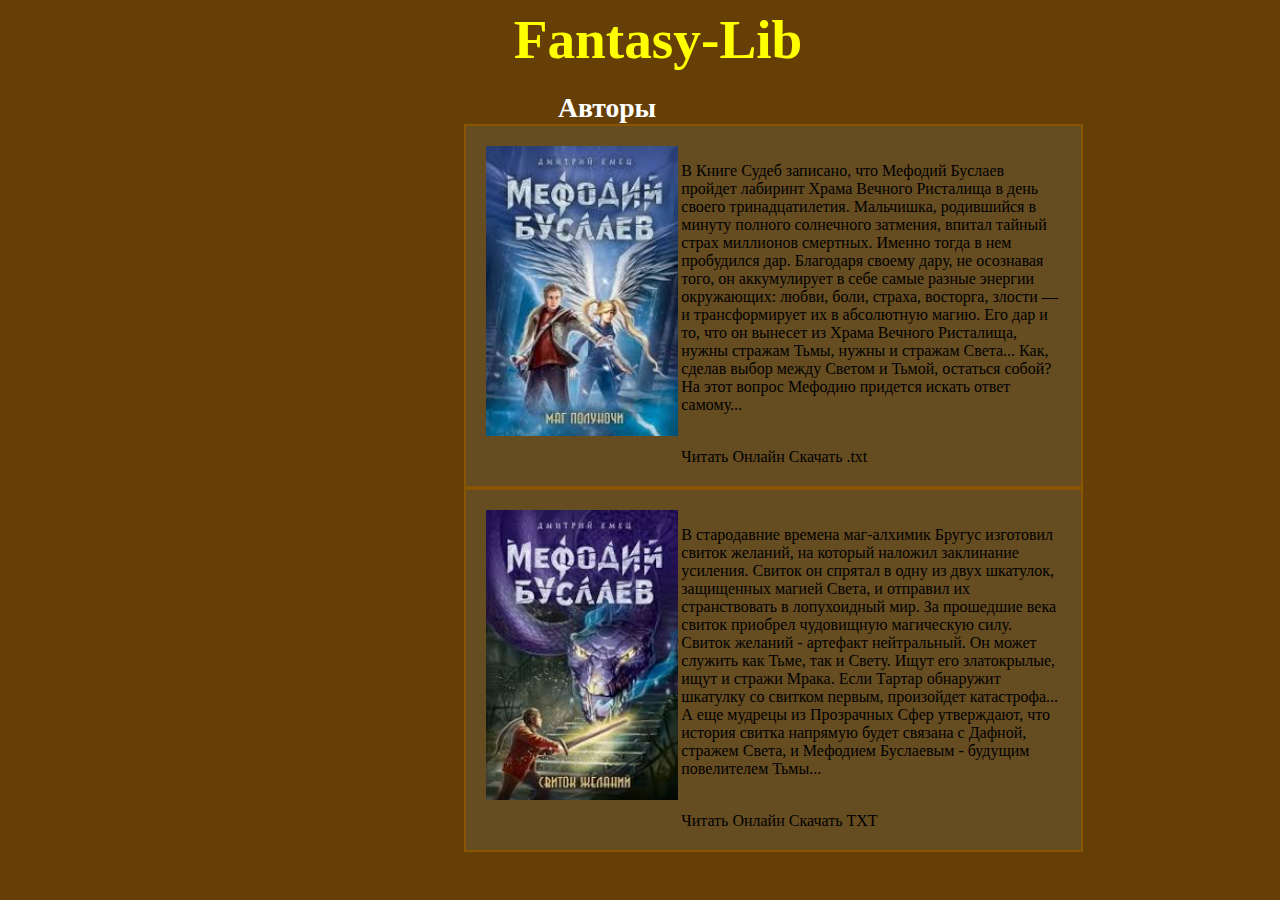
==== index.html @ 9ec12cad "Update index.html" ====
<html>
<head>
<title>fantasy-lib</title>
  <link rel ="stylesheet" href = "style.css">
<script data-ad-client="ca-pub-6843703659791164" async src="https://pagead2.googlesyndication.com/pagead/js/adsbygoogle.js"></script>
</head>
<style>
body{
	background-size:  400px;
	background-color: #663F07;
}
h1{
	margin-left: 500px
}
.space { 
    padding: 20px; /* Поля */
    background: #664C21; /* Цвет фона */
    border: 2px solid #895500;
    margin-left: 57%;
    margin-right: 50%;
    min-width: 575px; 
    min-height: 300px;
     /* Параметры рамки */
   }
   .wh{
color: black;
text-decoration: none;
text-align: right;
   }
      .hh{
color: white;
text-decoration: none;
margin-left: 550px;
   }
   
   	
   
   img{margin-bottom: 20px;}
</style>
<body class="wrapper">
	<h1 align="center" ><big><big><big>Fantasy-Lib</big></big></big></h1>
<a class="hh" href="authors.html"><b><big><big><big>Авторы</big></big></big></b></a>
<div  class="space">
	<img  align="left" height="290px"src="[data-uri]" alt="j1">
	</b><p>В Книге Судеб записано, что Мефодий Буслаев пройдет лабиринт Храма Вечного Ристалища в день своего тринадцатилетия. Мальчишка, родившийся в минуту полного солнечного затмения, впитал тайный страх миллионов смертных. Именно тогда в нем пробудился дар. Благодаря своему дару, не осознавая того, он аккумулирует в себе самые разные энергии окружающих: любви, боли, страха, восторга, злости — и трансформирует их в абсолютную магию. Его дар и то, что он вынесет из Храма Вечного Ристалища, нужны стражам Тьмы, нужны и стражам Света... Как, сделав выбор между Светом и Тьмой, остаться собой? На этот вопрос Мефодию придется искать ответ самому...</p><br></b>
	<a class="wh"href="mb.html">Читать Онлайн</a>
	<a class="wh"  href="Emets_Dmitriy_[Mefodiy_Buslaev#1]_Mag_Polunoci.txt" download="Emets_Dmitriy_[Mefodiy_Buslaev#1]_Mag_Polunoci"  >Скачать .txt</a></div>

	
	<div  class="space">
	<img  align="left" height="290px" src="[data-uri]" alt="j1">
	</b><p>В стародавние времена маг-алхимик Бругус изготовил свиток желаний, на который наложил заклинание усиления. Свиток он спрятал в одну из двух шкатулок, защищенных магией Света, и отправил их странствовать в лопухоидный мир. За прошедшие века свиток приобрел чудовищную магическую силу. Свиток желаний - артефакт нейтральный. Он может служить как Тьме, так и Свету. Ищут его златокрылые, ищут и стражи Мрака. Если Тартар обнаружит шкатулку со свитком первым, произойдет катастрофа... А еще мудрецы из Прозрачных Сфер утверждают, что история свитка напрямую будет связана с Дафной, стражем Света, и Мефодием Буслаевым - будущим повелителем Тьмы...</p><br></b>
	<a align="center" class="wh"href="mb2.html">Читать Онлайн</a>
	<a class="wh"  href="Emets_Dmitriy_[Mefodiy_Buslaev#2]_Mefodiy_Buslaev__Svitok_jelaniy.txt" download=""  >Скачать TXT</a></div>

</body>
</html>


</div>
</body>
</html>
---- style.css ----
.wrapper {position: relative; /*задаем для родительского блока относительное позиционирование, чтобы потом абсолютно позиционировать блок внутри него*/}
.box {
width: 400px;
position: absolute; 
left: 50%;
margin-left: -200px; /*смещаем блок влево на расстояние, равное половине его ширины*/
}


.container {
  width: 100%;
  max-width: 1024px; /*максимальная ширина может иметь другое значение*/
  padding: 0 15px;
  margin: 0 auto;
}




.main{

	background: "black";
}



body{
	max-width: 800px;
	background: "black";
}




h1{
	color: #FFFF00;
}



<div class="wh"></div>
<div class="hh"></div>
<div class="wrapper">
<div class="box"></div>
</div>
<div class="main"</div>
<div class="container"</div>
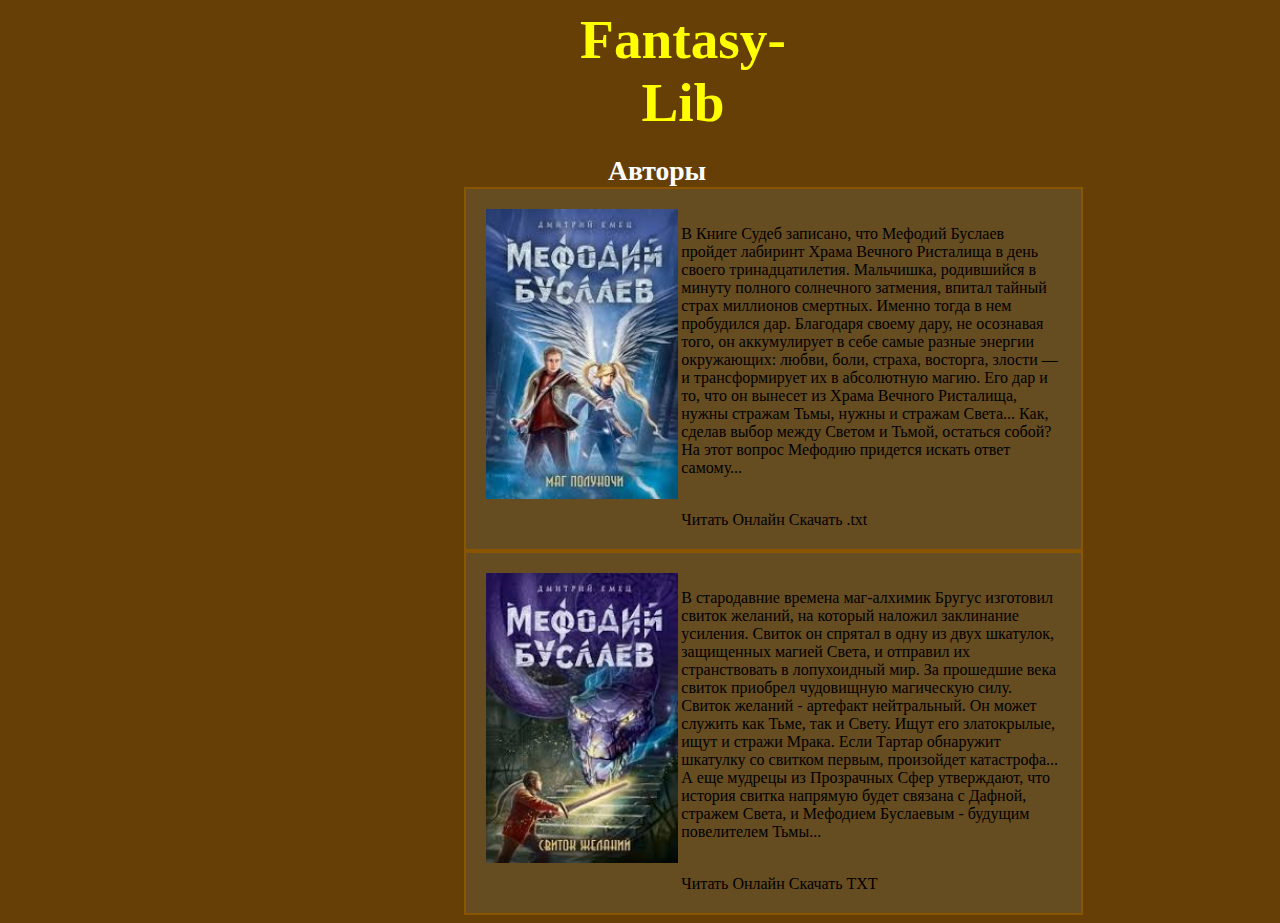
==== commit 38baf41a: "Update index.html" ====
--- a/index.html
+++ b/index.html
@@ -10,7 +10,7 @@
 	background-color: #663F07;
 }
 h1{
-	margin-left: 500px
+	margin-left: 550px
 }
 .space { 
     padding: 20px; /* Поля */
@@ -30,7 +30,8 @@
       .hh{
 color: white;
 text-decoration: none;
-margin-left: 550px;
+margin-left: 600px;
+margin-bottom: 20px;
    }
    
    	
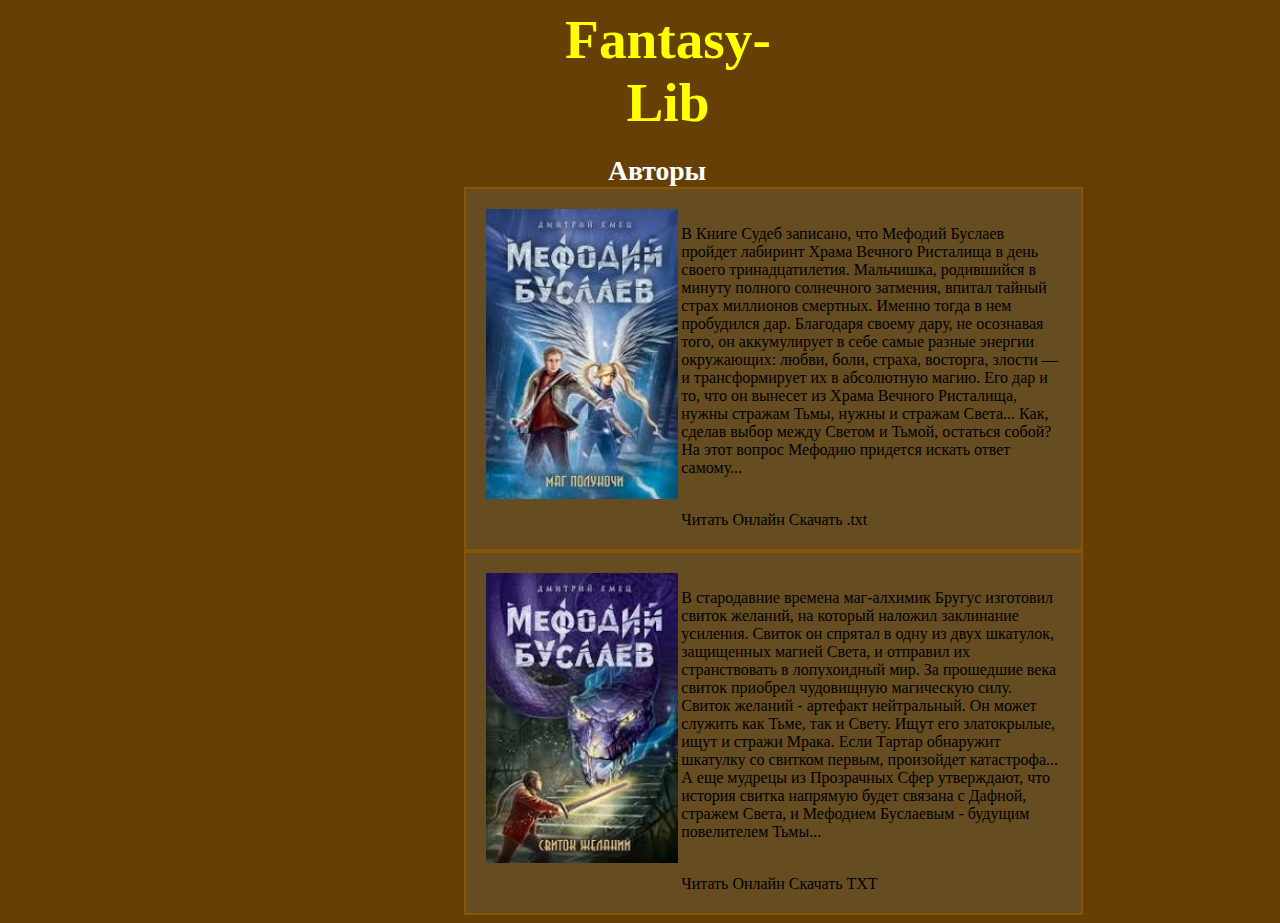
==== commit d114ce8a: "Update index.html" ====
--- a/index.html
+++ b/index.html
@@ -10,7 +10,7 @@
 	background-color: #663F07;
 }
 h1{
-	margin-left: 550px
+	margin-left: 520px
 }
 .space { 
     padding: 20px; /* Поля */
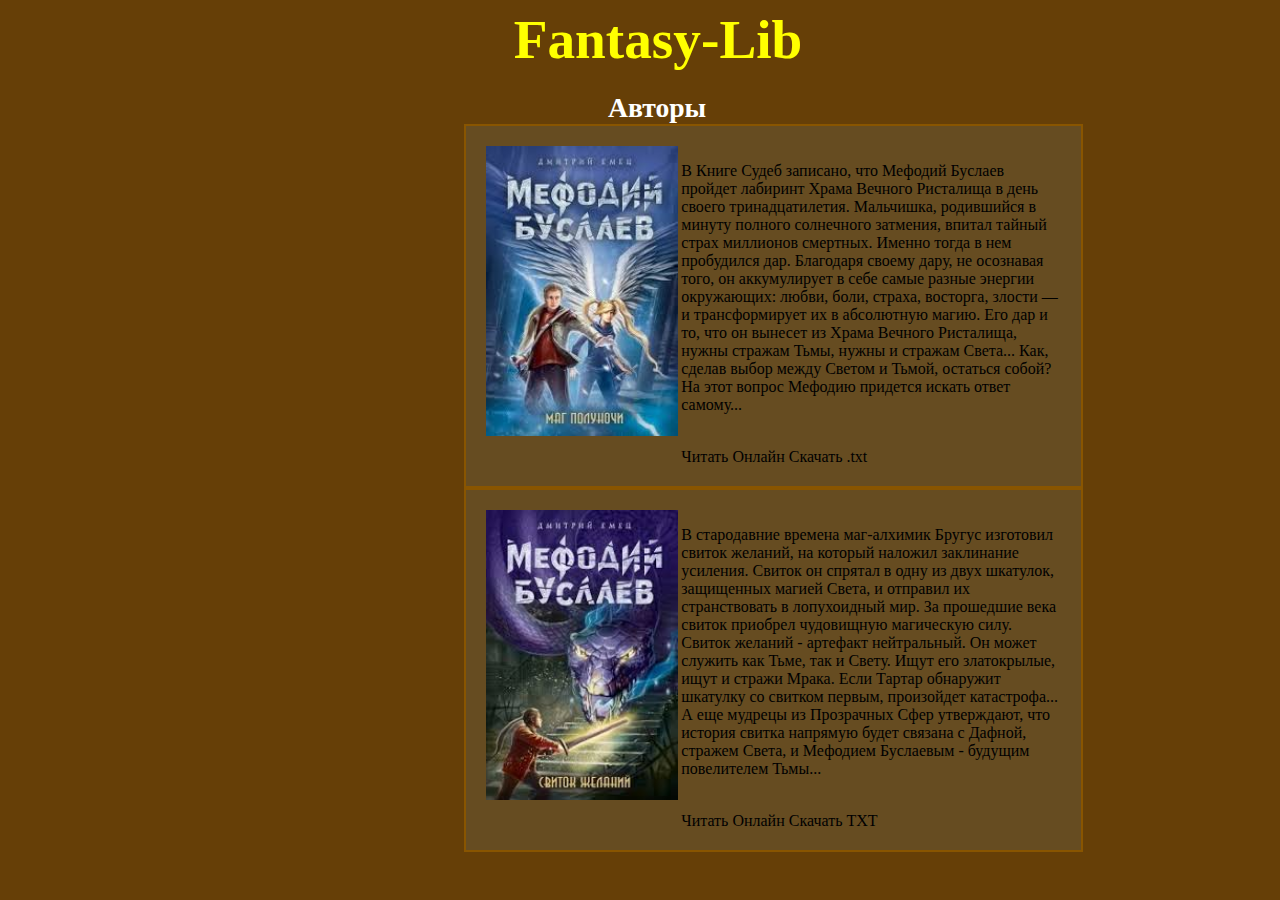
==== commit bf76d626: "Update index.html" ====
--- a/index.html
+++ b/index.html
@@ -10,7 +10,7 @@
 	background-color: #663F07;
 }
 h1{
-	margin-left: 520px
+	margin-left: 500px
 }
 .space { 
     padding: 20px; /* Поля */
@@ -31,7 +31,7 @@
 color: white;
 text-decoration: none;
 margin-left: 600px;
-margin-bottom: 20px;
+margin-bottom: 40px;
    }
    
    	
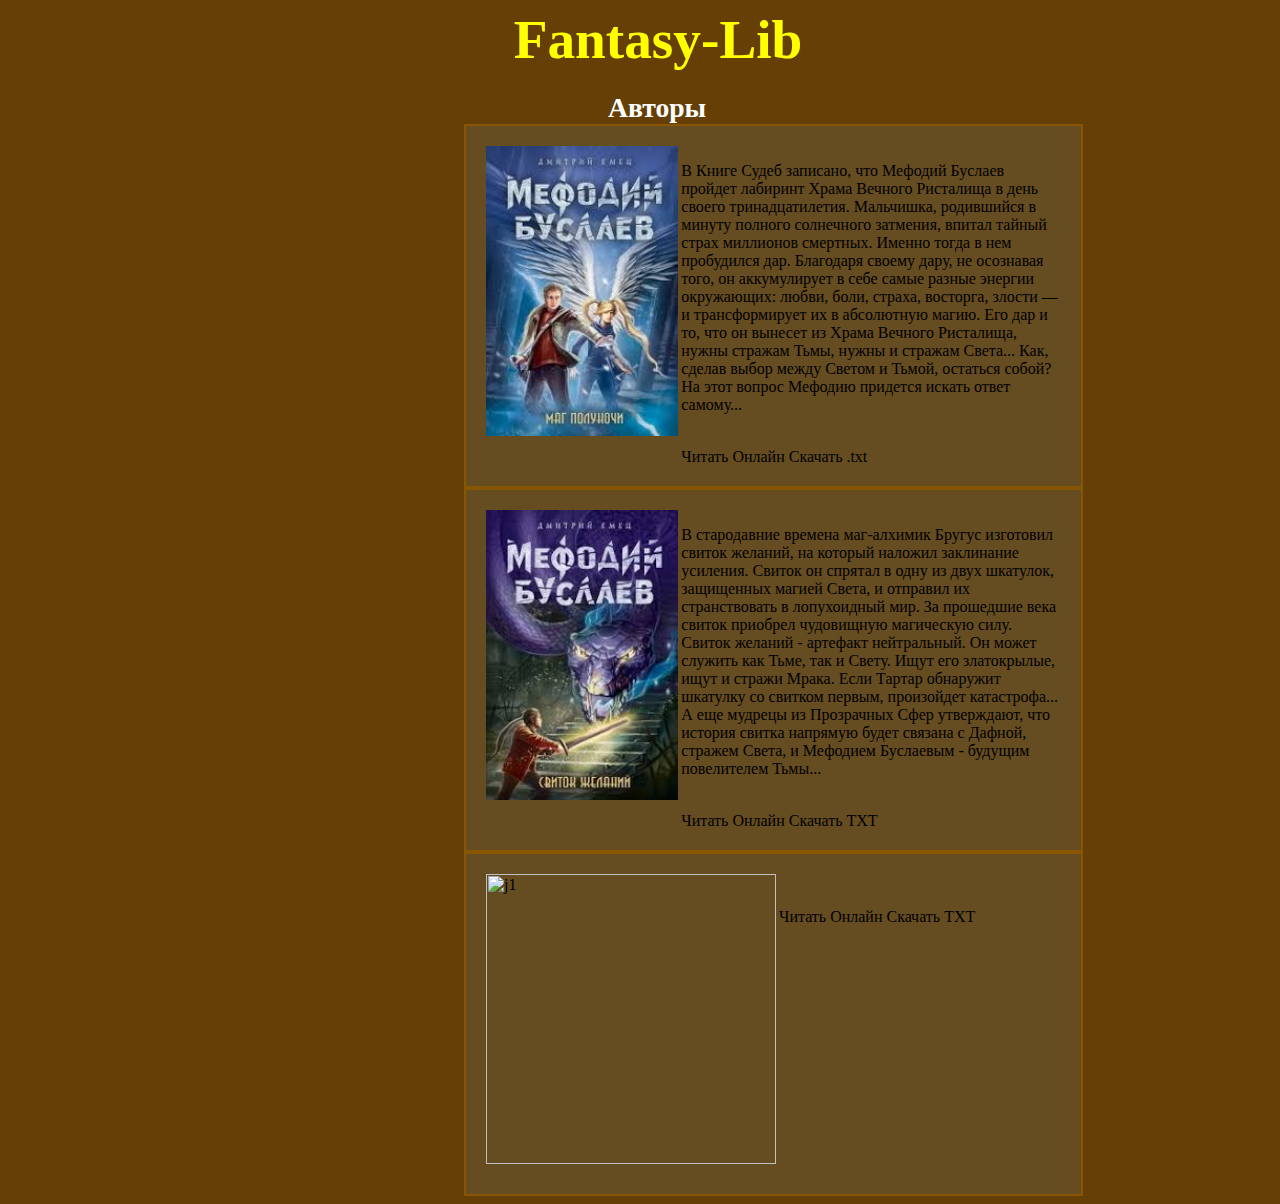
==== commit 23a13c19: "Update index.html" ====
--- a/index.html
+++ b/index.html
@@ -54,6 +54,13 @@
 	<a align="center" class="wh"href="mb2.html">Читать Онлайн</a>
 	<a class="wh"  href="Emets_Dmitriy_[Mefodiy_Buslaev#2]_Mefodiy_Buslaev__Svitok_jelaniy.txt" download=""  >Скачать TXT</a></div>
 
+
+
+        <div  class="space">
+	<img  align="left" height="290px" src="" alt="j1">
+	</b><p> </p><br></b>
+	<a align="center" class="wh"href="mb3.html">Читать Онлайн</a>
+	<a class="wh"  href="" download=""  >Скачать TXT</a></div>
 </body>
 </html>
 
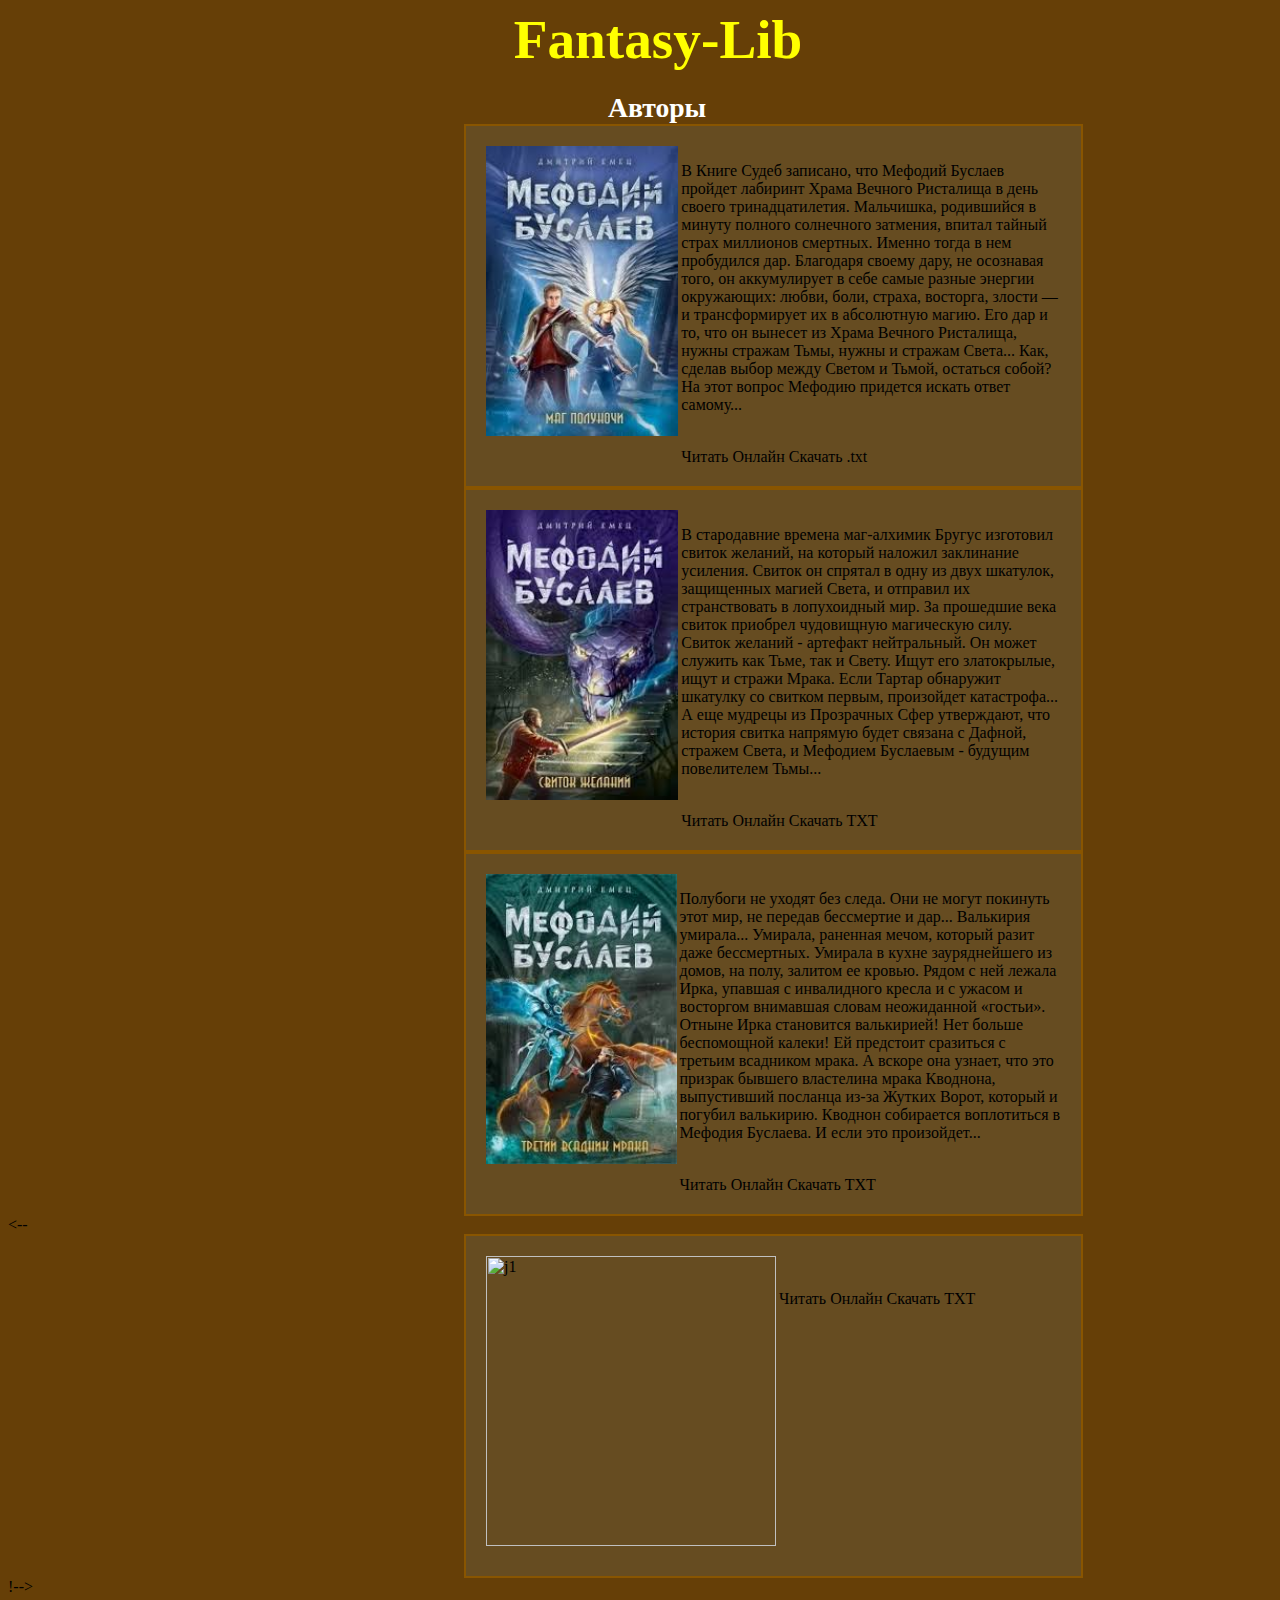
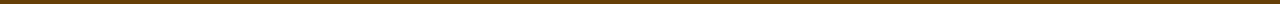
==== commit de6c1ccd: "Update index.html" ====
--- a/index.html
+++ b/index.html
@@ -57,10 +57,17 @@
 
 
         <div  class="space">
+	<img  align="left" height="290px" src="[data-uri]" alt="j1">
+	</b><p> Полубоги не уходят без следа. Они не могут покинуть этот мир, не передав бессмертие и дар... Валькирия умирала... Умирала, раненная мечом, который разит даже бессмертных. Умирала в кухне зауряднейшего из домов, на полу, залитом ее кровью. Рядом с ней лежала Ирка, упавшая с инвалидного кресла и с ужасом и восторгом внимавшая словам неожиданной «гостьи». Отныне Ирка становится валькирией! Нет больше беспомощной калеки! Ей предстоит сразиться с третьим всадником мрака. А вскоре она узнает, что это призрак бывшего властелина мрака Кводнона, выпустивший посланца из-за Жутких Ворот, который и погубил валькирию. Кводнон собирается воплотиться в Мефодия Буслаева. И если это произойдет...</p><br></b>
+	<a align="center" class="wh"href="mb3.html">Читать Онлайн</a>
+	<a class="wh"  href="" download=""  >Скачать TXT</a></div>
+
+
+       <-- <div  class="space"> 
 	<img  align="left" height="290px" src="" alt="j1">
 	</b><p> </p><br></b>
-	<a align="center" class="wh"href="mb3.html">Читать Онлайн</a>
-	<a class="wh"  href="" download=""  >Скачать TXT</a></div>
+	<a align="center" class="wh"href="mb.html">Читать Онлайн</a>
+	<a class="wh"  href="Emets_Dmitriy_[Mefodiy_Buslaev#3]_Mefodiy_Buslaev__Tretiy_vsadnik_mraka" download=""  >Скачать TXT</a></div> !-->
 </body>
 </html>
 
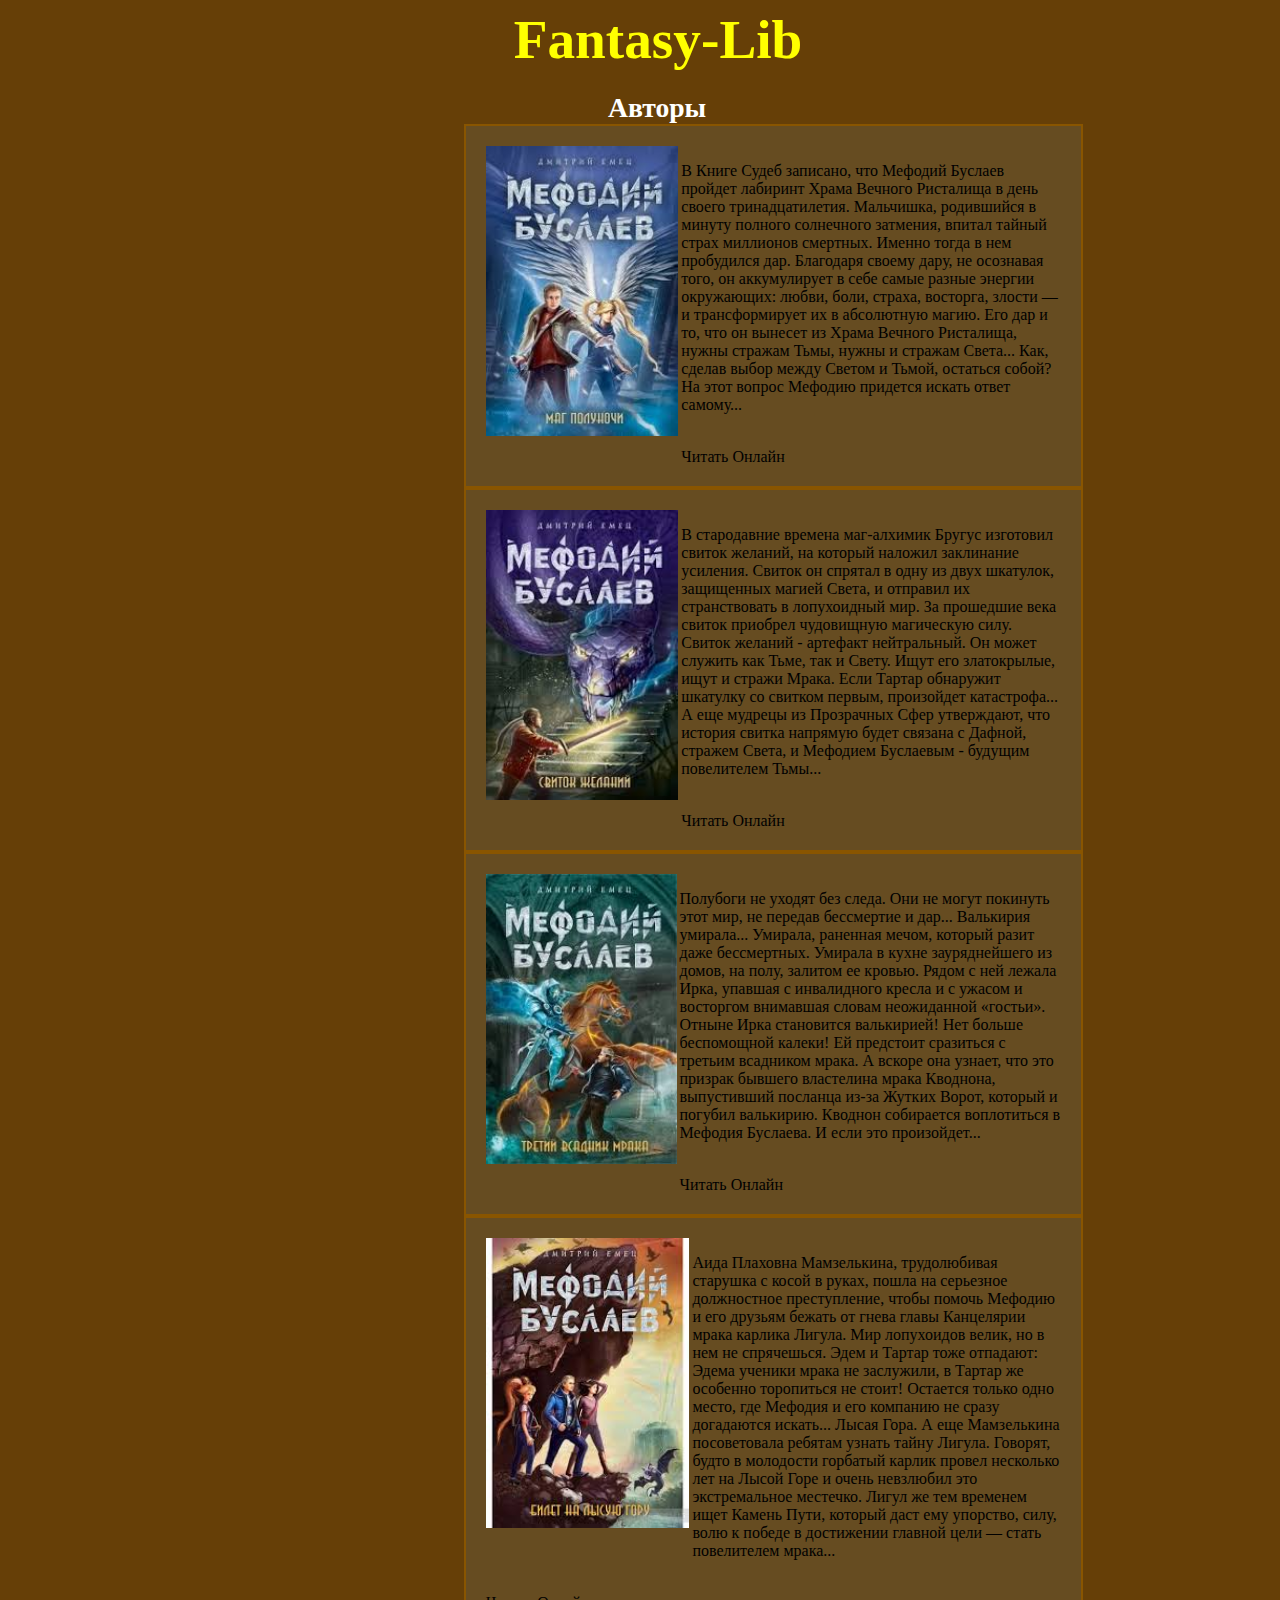
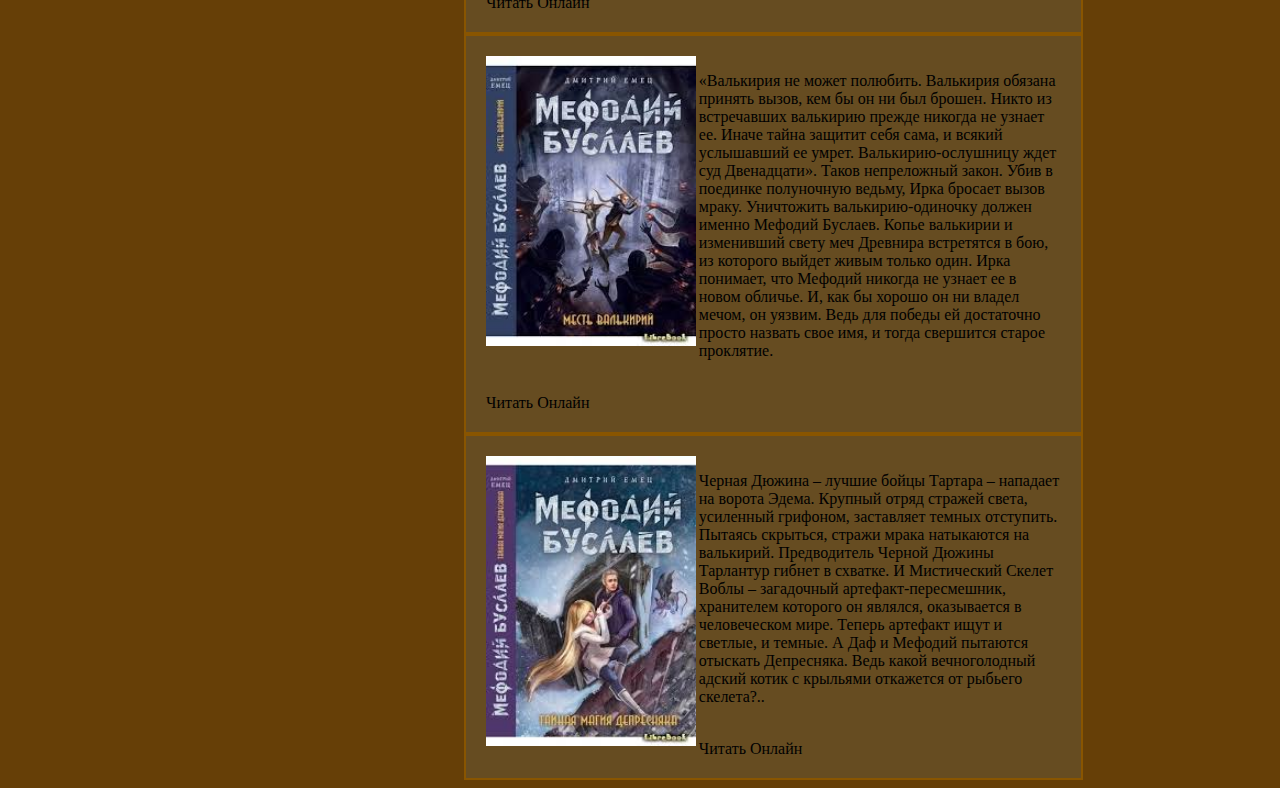
==== commit e0d456e3: "Update index.html" ====
--- a/index.html
+++ b/index.html
@@ -45,14 +45,14 @@
 	<img  align="left" height="290px"src="[data-uri]" alt="j1">
 	</b><p>В Книге Судеб записано, что Мефодий Буслаев пройдет лабиринт Храма Вечного Ристалища в день своего тринадцатилетия. Мальчишка, родившийся в минуту полного солнечного затмения, впитал тайный страх миллионов смертных. Именно тогда в нем пробудился дар. Благодаря своему дару, не осознавая того, он аккумулирует в себе самые разные энергии окружающих: любви, боли, страха, восторга, злости — и трансформирует их в абсолютную магию. Его дар и то, что он вынесет из Храма Вечного Ристалища, нужны стражам Тьмы, нужны и стражам Света... Как, сделав выбор между Светом и Тьмой, остаться собой? На этот вопрос Мефодию придется искать ответ самому...</p><br></b>
 	<a class="wh"href="mb.html">Читать Онлайн</a>
-	<a class="wh"  href="Emets_Dmitriy_[Mefodiy_Buslaev#1]_Mag_Polunoci.txt" download="Emets_Dmitriy_[Mefodiy_Buslaev#1]_Mag_Polunoci"  >Скачать .txt</a></div>
+	</div>
 
 	
 	<div  class="space">
 	<img  align="left" height="290px" src="[data-uri]" alt="j1">
 	</b><p>В стародавние времена маг-алхимик Бругус изготовил свиток желаний, на который наложил заклинание усиления. Свиток он спрятал в одну из двух шкатулок, защищенных магией Света, и отправил их странствовать в лопухоидный мир. За прошедшие века свиток приобрел чудовищную магическую силу. Свиток желаний - артефакт нейтральный. Он может служить как Тьме, так и Свету. Ищут его златокрылые, ищут и стражи Мрака. Если Тартар обнаружит шкатулку со свитком первым, произойдет катастрофа... А еще мудрецы из Прозрачных Сфер утверждают, что история свитка напрямую будет связана с Дафной, стражем Света, и Мефодием Буслаевым - будущим повелителем Тьмы...</p><br></b>
 	<a align="center" class="wh"href="mb2.html">Читать Онлайн</a>
-	<a class="wh"  href="Emets_Dmitriy_[Mefodiy_Buslaev#2]_Mefodiy_Buslaev__Svitok_jelaniy.txt" download=""  >Скачать TXT</a></div>
+	</div>
 
 
 
@@ -60,14 +60,41 @@
 	<img  align="left" height="290px" src="[data-uri]" alt="j1">
 	</b><p> Полубоги не уходят без следа. Они не могут покинуть этот мир, не передав бессмертие и дар... Валькирия умирала... Умирала, раненная мечом, который разит даже бессмертных. Умирала в кухне зауряднейшего из домов, на полу, залитом ее кровью. Рядом с ней лежала Ирка, упавшая с инвалидного кресла и с ужасом и восторгом внимавшая словам неожиданной «гостьи». Отныне Ирка становится валькирией! Нет больше беспомощной калеки! Ей предстоит сразиться с третьим всадником мрака. А вскоре она узнает, что это призрак бывшего властелина мрака Кводнона, выпустивший посланца из-за Жутких Ворот, который и погубил валькирию. Кводнон собирается воплотиться в Мефодия Буслаева. И если это произойдет...</p><br></b>
 	<a align="center" class="wh"href="mb3.html">Читать Онлайн</a>
-	<a class="wh"  href="" download=""  >Скачать TXT</a></div>
+	</div>
 
 
-       <-- <div  class="space"> 
+
+
+<div  class="space"> 
+	<img  align="left" height="290px" src="[data-uri]" alt="j1">
+	</b><p>Аида Плаховна Мамзелькина, трудолюбивая старушка с косой в руках, пошла на серьезное должностное преступление, чтобы помочь Meфодию и его друзьям бежать от гнева главы Канцелярии мрака карлика Лигула. Мир лопухоидов велик, но в нем не спрячешься. Эдем и Тартар тоже отпадают: Эдема ученики мрака не заслужили, в Тартар же особенно торопиться не стоит! Остается только одно место, где Мефодия и его компанию не сразу догадаются искать... Лысая Гора. А еще Мамзелькина посоветовала ребятам узнать тайну Лигула. Говорят, будто в молодости горбатый карлик провел несколько лет на Лысой Горе и очень невзлюбил это экстремальное местечко. Лигул же тем временем ищет Камень Пути, который даст ему упорство, силу, волю к победе в достижении главной цели — стать повелителем мрака... </p><br></b>
+	<a align="center" class="wh"href="mb4.html">Читать Онлайн</a>
+	</div>
+
+
+
+<div  class="space"> 
+	<img  align="left" height="290px" src="[data-uri]" alt="j1">
+	</b><p>«Валькирия не может полюбить. Валькирия обязана принять вызов, кем бы он ни был брошен. Никто из встречавших валькирию прежде никогда не узнает ее. Иначе тайна защитит себя сама, и всякий услышавший ее умрет. Валькирию-ослушницу ждет суд Двенадцати». Таков непреложный закон. Убив в поединке полуночную ведьму, Ирка бросает вызов мраку. Уничтожить валькирию-одиночку должен именно Мефодий Буслаев. Копье валькирии и изменивший свету меч Древнира встретятся в бою, из которого выйдет живым только один. Ирка понимает, что Мефодий никогда не узнает ее в новом обличье. И, как бы хорошо он ни владел мечом, он уязвим. Ведь для победы ей достаточно просто назвать свое имя, и тогда свершится старое проклятие. </p><br></b>
+	<a align="center" class="wh"href="mb5.html">Читать Онлайн</a>
+	</div>
+
+
+<div  class="space"> 
+	<img  align="left" height="290px" src="[data-uri]" alt="j1">
+	</b><p>Черная Дюжина – лучшие бойцы Тартара – нападает на ворота Эдема. Крупный отряд стражей света, усиленный грифоном, заставляет темных отступить. Пытаясь скрыться, стражи мрака натыкаются на валькирий. Предводитель Черной Дюжины Тарлантур гибнет в схватке. И Мистический Скелет Воблы – загадочный артефакт-пересмешник, хранителем которого он являлся, оказывается в человеческом мире. Теперь артефакт ищут и светлые, и темные. А Даф и Мефодий пытаются отыскать Депресняка. Ведь какой вечноголодный адский котик с крыльями откажется от рыбьего скелета?.. </p><br></b>
+	<a align="center" class="wh"href="mb6.html">Читать Онлайн</a>
+	</div>
+
+       
+
+
+
+<!-- <div  class="space"> 
 	<img  align="left" height="290px" src="" alt="j1">
 	</b><p> </p><br></b>
 	<a align="center" class="wh"href="mb.html">Читать Онлайн</a>
-	<a class="wh"  href="Emets_Dmitriy_[Mefodiy_Buslaev#3]_Mefodiy_Buslaev__Tretiy_vsadnik_mraka" download=""  >Скачать TXT</a></div> !-->
+	</div> -->
 </body>
 </html>
 
